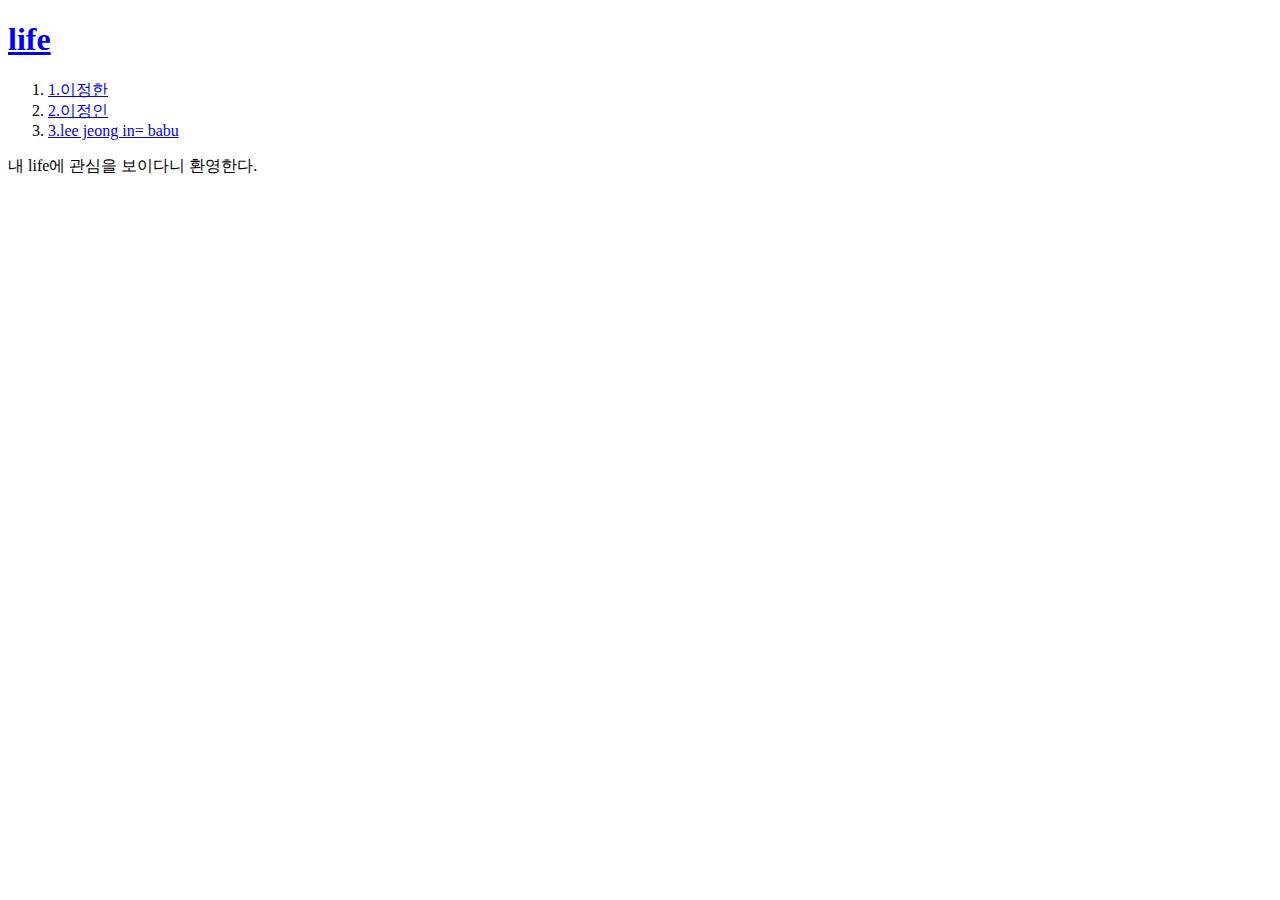
==== index.html @ 628af6aa "first version" ====
<!doctype html>
<html>
<head>
<title>About Lee</title>
<meta charset="utf-8">
</head>

<body>
  <h1><a href ="index.html">life</a></h1>
  <ol>
    <li><a href ="1.html">1.이정한</a></li>
    <li><a href ="2.html">2.이정인</a></li>
    <li><a href ="3.html">3.lee jeong in= babu</a></li>
  </ol>
내 life에 관심을 보이다니 환영한다.
</body>
</html>
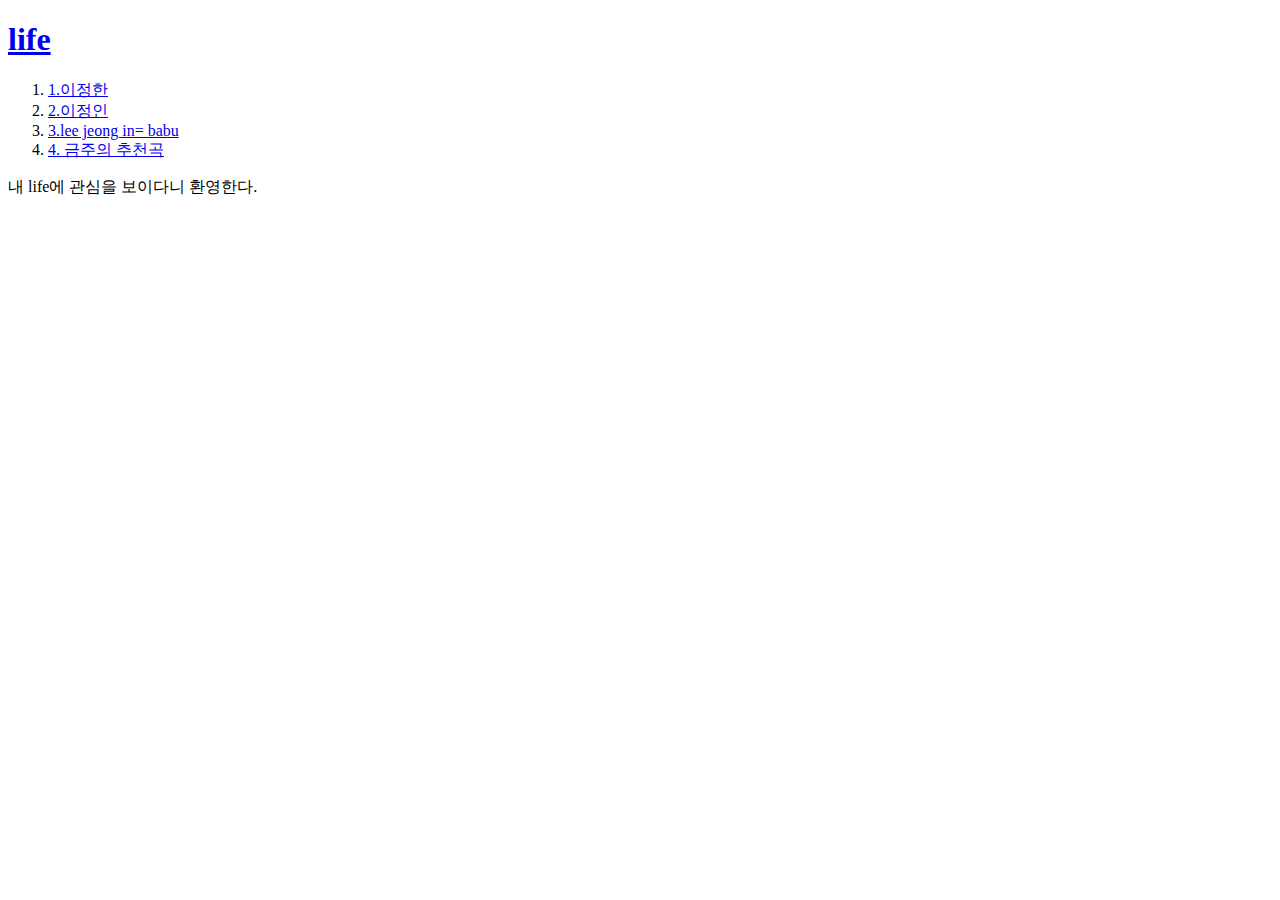
==== commit ed69f3c4: "two version" ====
--- a/index.html
+++ b/index.html
@@ -11,6 +11,7 @@
     <li><a href ="1.html">1.이정한</a></li>
     <li><a href ="2.html">2.이정인</a></li>
     <li><a href ="3.html">3.lee jeong in= babu</a></li>
+    <li><a href ="4.html">4. 금주의 추천곡</a></li>
   </ol>
 내 life에 관심을 보이다니 환영한다.
 </body>
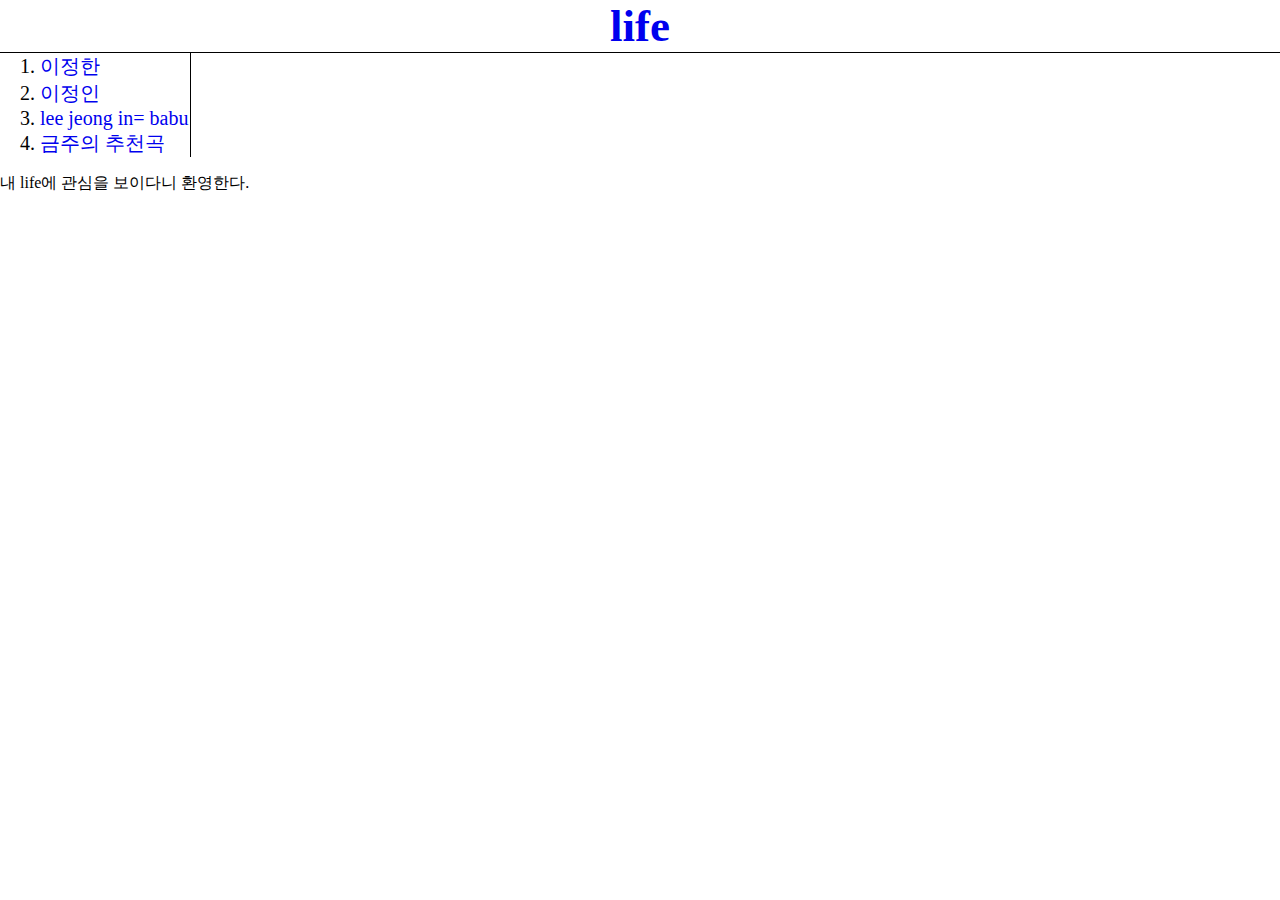
==== commit 7df818cc: "Add files via upload" ====
--- a/index.html
+++ b/index.html
@@ -2,17 +2,20 @@
 <html>
 <head>
 <title>About Lee</title>
+<link rel="stylesheet" href="style.css">
 <meta charset="utf-8">
 </head>
 
 <body>
   <h1><a href ="index.html">life</a></h1>
   <ol>
-    <li><a href ="1.html">1.이정한</a></li>
-    <li><a href ="2.html">2.이정인</a></li>
-    <li><a href ="3.html">3.lee jeong in= babu</a></li>
-    <li><a href ="4.html">4. 금주의 추천곡</a></li>
+    <li><a href ="1.html">이정한</a></li>
+    <li><a href ="2.html">이정인</a></li>
+    <li><a href ="3.html">lee jeong in= babu</a></li>
+    <li><a href ="4.html"> 금주의 추천곡</a></li>
   </ol>
+  <p>
 내 life에 관심을 보이다니 환영한다.
+</p>
 </body>
 </html>
--- a/style.css
+++ b/style.css
@@ -0,0 +1,45 @@
+body{
+  margin:0;
+}
+ol{
+  font-size:20px;
+  border-right: 1px solid black;
+  width: 150px;
+  margin:0;
+}
+#grid ol{
+  padding-left:33px;
+  padding-top: 10px;
+}
+  h1{
+    font-size:45px;
+    text-align: center;
+    border-bottom:1px solid black;
+    margin:0;
+  }
+  h2{
+    margin:15px;
+    font-size:50px;
+  }
+  h3{
+    margin:15px;
+    font-size:40px;
+  }
+  a{
+    text-decoration: none;
+  }
+  #grid{
+    display: grid;
+    grid-template-columns: 200px 1fr;
+  }
+  @media(max-width:800px){
+    #grid{
+      display: block;
+    }
+    ol{
+      border-right:none;
+    }
+    h1{
+      border-bottom: none;
+    }
+  }
